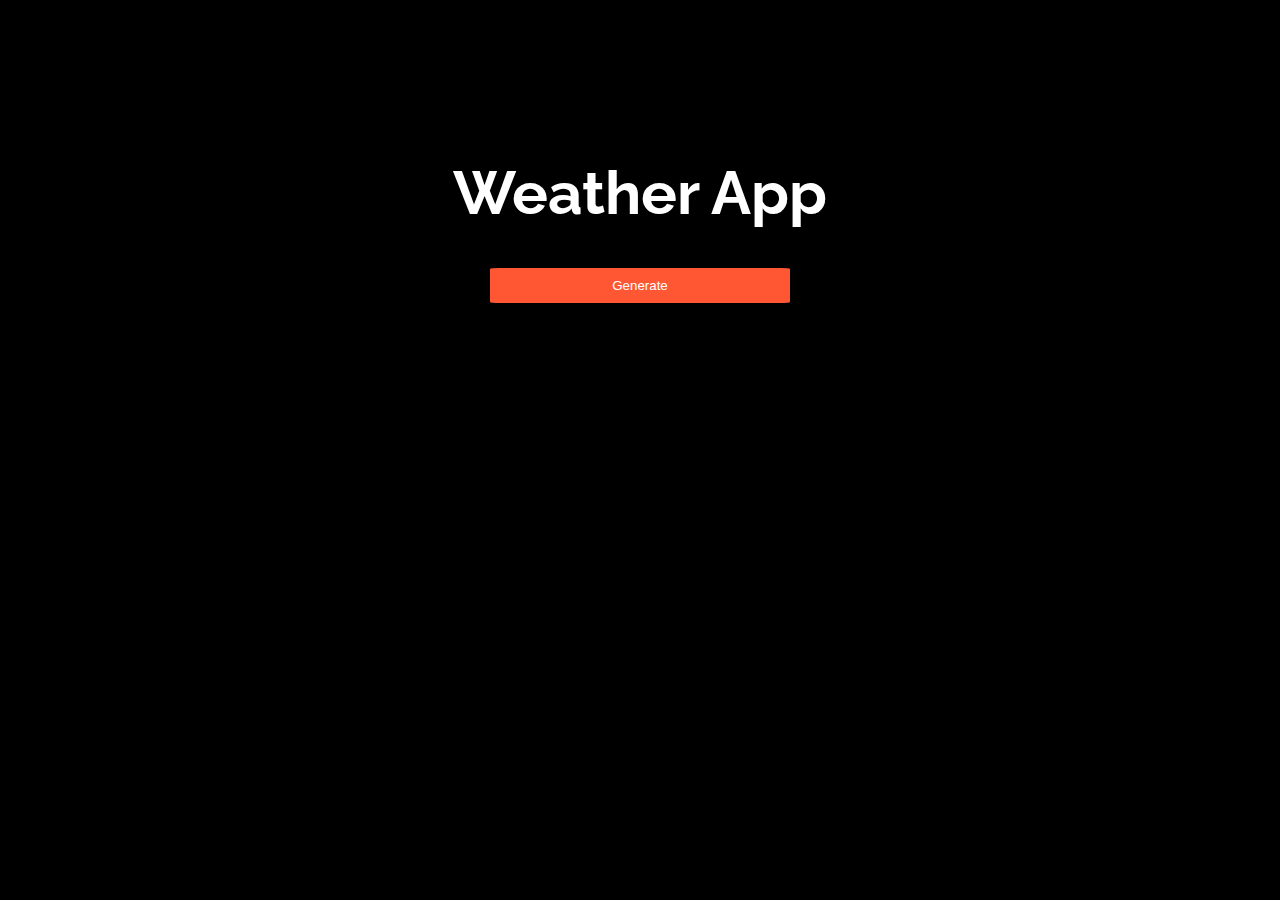
==== index.html @ 1693fbef "first commit" ====
<html>
<head><title>Weather</title>
<link rel="stylesheet"  type="text/css"  href="style/main.css">
<link href="https://fonts.googleapis.com/css?family=Nanum+Gothic|Raleway" rel="stylesheet">

</head>
<body>

<div id="container">

	<h1>Weather App</h1>
		<button id="bt">Generate</button>
			<div id="datas">
	<img id="icon" src="https://upload.wikimedia.org/wikipedia/commons/4/40/Draw_cloudy.png">
	   <span id="data">
		<span>
	</div>
</div>
<script src="src/index.js"></script>
</body>
</html>
---- style/main.css ----
body{
	background: black;
	color: white;


}


button{
	width: 190px;
	height: 35px;



}

div{

	color: white;
text-align: center;
 display: block;
    margin-left: auto;
    margin-right: auto;
}

button{
	border-radius: 3%;
	background: #FF5733;
	border: 0;
	color: white;
	width: 300px;
}

h1{
	padding-top: 150px;
	font-size: 60px;
	font-family: Raleway;
}

#data{
font-size: 40px;
	font-family: Nanum Gothic;
	text-transform: capitalize;
}

#icon{
	display: none;
	 margin-left: auto;
    margin-right: auto;
}
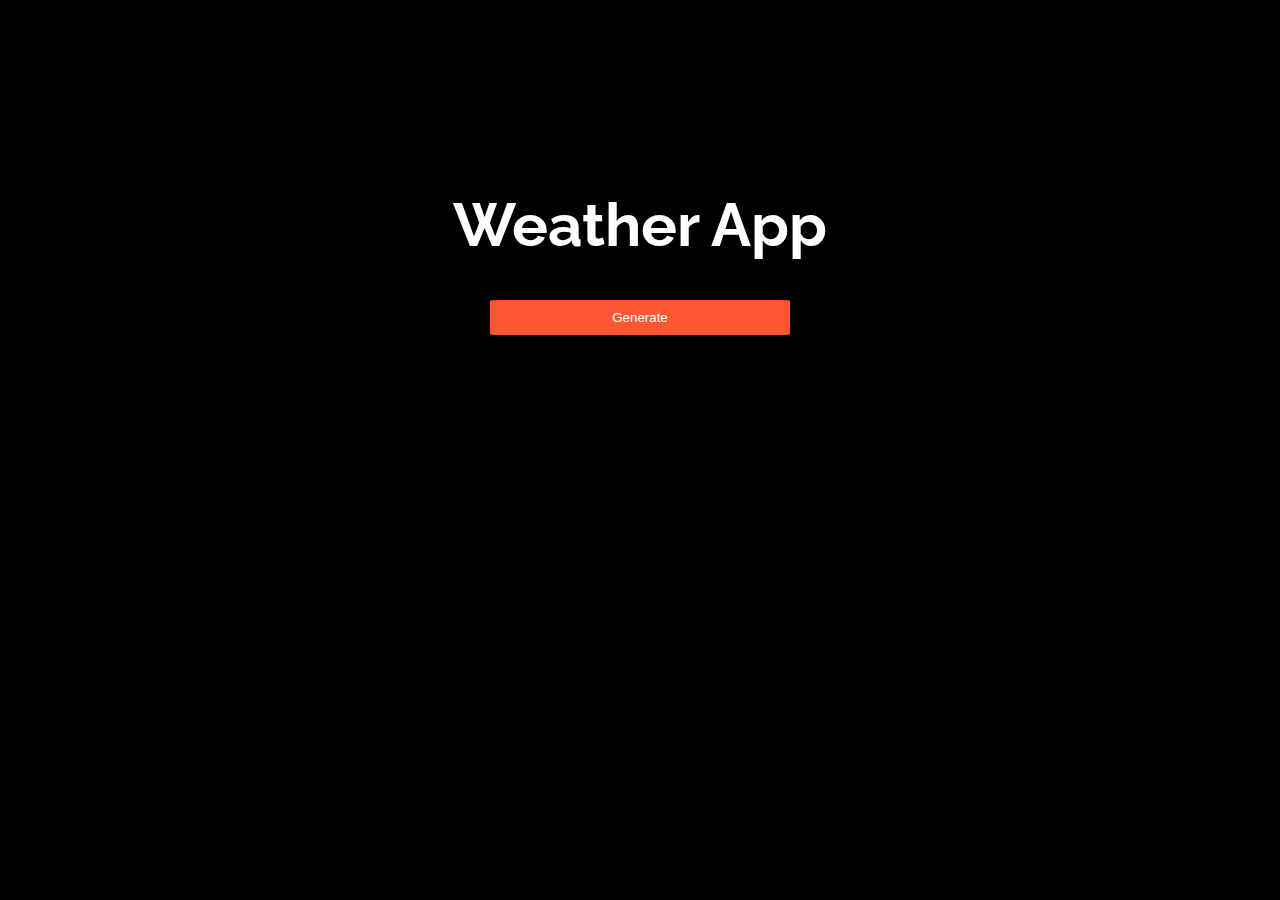
==== commit bdcb68bc: "Update index.html" ====
--- a/index.html
+++ b/index.html
@@ -1,5 +1,12 @@
-<html>
-<head><title>Weather</title>
+<!DOCTYPE html>
+
+
+<html lang="en">
+  <head>
+    <meta charset="utf-8">
+    <meta name="viewport" content="width=device-width, initial-scale=1, shrink-to-fit=no">
+    <meta name="theme-color" content="#000000">
+    <link rel="shortcut icon" href="favicon.ico">
 <link rel="stylesheet"  type="text/css"  href="style/main.css">
 <link href="https://fonts.googleapis.com/css?family=Nanum+Gothic|Raleway" rel="stylesheet">
 
@@ -16,6 +23,9 @@
 		<span>
 	</div>
 </div>
+<noscript>
+     You need to enable JavaScript to run this app.
+   </noscript>
 <script src="src/index.js"></script>
 </body>
 </html>
